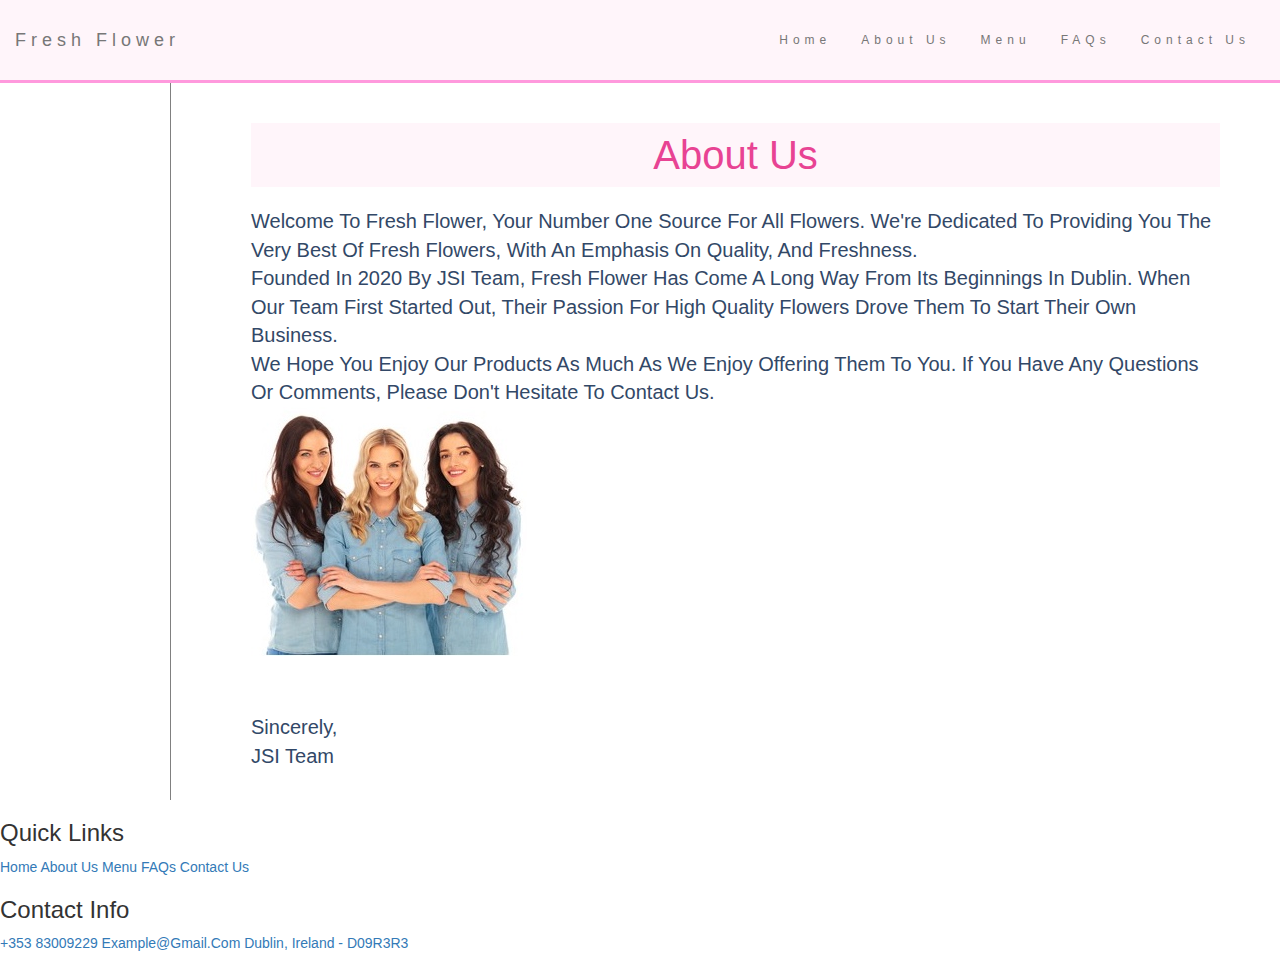
==== WebDesignProject/about_us.html @ ee60b098 "Add files via upload" ====
<!DOCTYPE html> <!-- HTML5 doctype -->

<html lang="en"> 

    <!DOCTYPE html>
    <html lang="en">
    <head>
        <meta charset="utf-8">
        <meta name="viewport" content="width=device-width, initial-scale=1">
        <meta name="description" content="Affordable, beautiful and fresh flowers">
        <meta name="keywords" content="flowers, fresh flowers, plants, flowers caring, flowers gift">
        <meta name="author" content="Jean, Shital, Ileana">
        
        <!-- Title of the page -->
        <title>Contact Us</title>

        <link rel="stylesheet" href="https://maxcdn.bootstrapcdn.com/bootstrap/3.4.1/css/bootstrap.min.css">
        <script src="https://ajax.googleapis.com/ajax/libs/jquery/3.5.1/jquery.min.js"></script>
        <script src="https://maxcdn.bootstrapcdn.com/bootstrap/3.4.1/js/bootstrap.min.js"></script>
        <!-- font link  -->
        <link rel="stylesheet" href="https://cdnjs.cloudflare.com/ajax/libs/font-awesome/5.15.3/css/all.min.css">
        <!--external css<!-->
        <link href="StylesheetJ.css" rel="Stylesheet" type="text/css" />
       
    </head>

    <body>

            <!--Navbar starts here -->
            <nav class="navbar navbar-expand-md navbar-default sticky-top">
                <div class="container-fluid">
                    <div class="navbar-header">
                        <button type="button" class="navbar-toggle" data-toggle="collapse" data-target="#myNavbar">
                            <span class="icon-bar"></span>
                            <span class="icon-bar"></span>
                            <span class="icon-bar"></span>
                        </button>
                        <a class="navbar-brand" href="#">Fresh Flower</a>
                    </div>
                    <div class="collapse navbar-collapse" id="myNavbar">
                        <ul class="nav navbar-nav navbar-right">
                            <li><a href="index.html">Home</a></li>
                            <li><a href="about_us.html">About us</a></li>
                            <li><a href="menu.html">Menu</a></li>
                            <li><a href="faq.html">FAQs</a></li>
                            <li><a href="contact_us.html">Contact us</a></li>
                        </ul>
                    </div>
                </div>
            </nav>

            <!--About us content starts here -->
            <div class="content">
            <h1 class="heading"> About Us</h1>
    
            <p> Welcome to Fresh Flower, your number one source for all flowers. We're dedicated to providing you the very best of fresh flowers, with an emphasis on quality, and freshness.
                <br>Founded in 2020 by JSI team, Fresh Flower has come a long way from its beginnings in Dublin. When our team first started out, their passion for high quality flowers drove them to start their own business.
                <br>We hope you enjoy our products as much as we enjoy offering them to you. If you have any questions or comments, please don't hesitate to contact us.
                <br>
                <img src="images/flower_team.jpg" alt="flower_team" style="width:276px;height:249px;">
                <br>
                <br>
                <br>Sincerely,
                <br>JSI team
                
            </p>
        </div>    
  
<!-- footer section starts here -->

<section class="footer">
	
	<div class="box-container">
	
		<div class="box">
			<h3>Quick links</h3>
			<a href="index.html">Home</a>
			<a href="about_us.html">About us</a>
			<a href="menu.html">Menu</a>
			<a href="faq.html">FAQs</a>
			<a href="contact_us.html">Contact us</a>
		</div>
		
		<div class="box">
		<div id="info">
			<h3>Contact info</h3>
			<a href="#">+353 83009229</a>
			<a href="#">example@gmail.com</a>
			<a href="#">Dublin, Ireland - D09R3R3</a>
			<img src="payment.png" alt="">
		</div>
		</div>
</section>

<!-- footer section ends here -->
	
</body>
</html>
---- WebDesignProject/StylesheetJ.css ----
:root{
    --pink:#e84393;
}

*{
    margin:0; padding:0;
    box-sizing: border-box;
    font-family: Verdana, Geneva, Tahoma, sans-serif;
    outline: none; border:none;
    text-decoration: none;
    text-transform: capitalize;
    transition: .2s linear;
}

.html{
    font-size: 62.5%;
    scroll-behavior: smooth;
    scroll-padding-top: 6rem;
    overflow-x: hidden;
}

.section{
    padding:2rem 9%;
}



.heading{
    text-align: center;
    font-size: 4rem;
    color:#333;
    padding:1rem;
    margin:2rem 0;
    background:rgba(255, 51, 153,.05);
}

.heading span{
    color:var(--pink);
}

.navbar {
    padding-top: 15px;
    padding-bottom: 15px;
    border: 0;
    border-radius: 0;
    margin-bottom: 0;
    font-size: 12px;
    letter-spacing: 5px;
	color:#000000;
	background: rgba(255, 51, 153,.05);
	border-bottom: #ff99dd 3px solid;
  }
  
  .navbar-nav  li a:hover {
    color: #ffb3ff !important;
  }
  
 .btn{
    display: inline-block;
    margin-top: 1rem;
    border-radius: 5rem;
    background:#333;
    color:#fff;
    padding:.9rem 3.5rem;
    cursor: pointer;
    font-size: 1.7rem;
}

.btn:hover{
    background:var(--pink);
}

.header{
    position: fixed;
    top:0; left:0; right:0;
    background:#fff;
    padding:2rem 9%;
    display: flex;
    align-items: center;
    justify-content: space-between;
    z-index: 1000;
    box-shadow: 0 .5rem 1rem rgba(0,0,0,.1);
	min-height: 70px;
}

/* Jean's CSS*/

.heading {
	font-size: 4rem;
	font-weight: 500;
    color: #e84393;
}


.content {
    color: #324867;
    margin-left: 170px;
    border-left: 1px solid gray;
    padding: 1em;
    padding-left: 4em;
    padding-right: 3em;
    overflow: hidden;
    font-size: 20px;
          }

 .link1{
 margin-left: 0;
 text-align: center;
 }
 

.contact .row{
    display: flex;
    flex-wrap: wrap-reverse;
    gap:1.5rem;
    align-items: center;
}

.contact .row form{
    flex:1 1 40rem;
    padding:2rem 2.5rem;
    box-shadow: 0 .5rem 1.5rem rgba(0,0,0,.1);
    border:.1rem solid rgba(0,0,0,.1);
    background: #fff;
    border-radius: .5rem;
}

.contact .row .image{
    flex:1 1 40rem;
}

.contact .row .image img{
    width: 100%;
}

.contact .row form .box{
    padding:1rem;
    font-size: 1.7rem;
    color:#333;
    text-transform: none;
    border:.1rem solid rgba(0,0,0,.1);
    border-radius: .5rem;
    margin:.7rem 0;
    width: 100%;
}

.contact .row form .box:focus{
    border-color: var(--pink);
}

.contact .row form textarea{
    height: 15rem;
    resize: none;
}
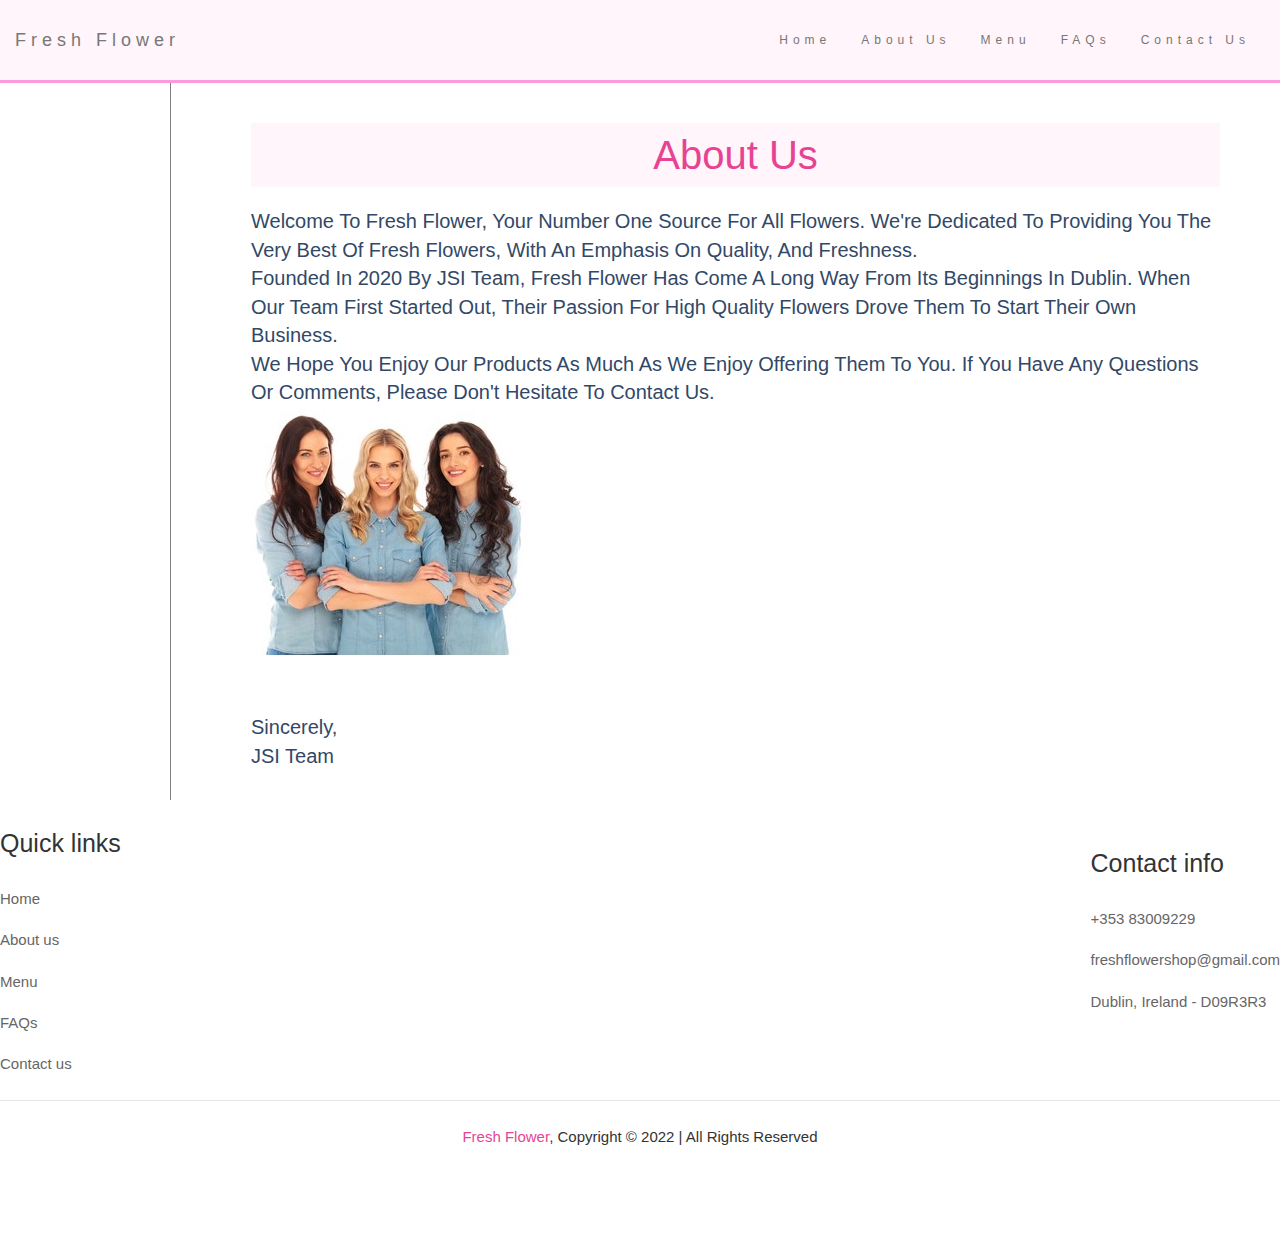
==== commit 6f97e442: "Add files via upload" ====
--- a/WebDesignProject/about_us.html
+++ b/WebDesignProject/about_us.html
@@ -69,27 +69,30 @@
 <!-- footer section starts here -->
 
 <section class="footer">
-	
-	<div class="box-container">
-	
-		<div class="box">
-			<h3>Quick links</h3>
-			<a href="index.html">Home</a>
-			<a href="about_us.html">About us</a>
-			<a href="menu.html">Menu</a>
-			<a href="faq.html">FAQs</a>
-			<a href="contact_us.html">Contact us</a>
-		</div>
-		
-		<div class="box">
-		<div id="info">
-			<h3>Contact info</h3>
-			<a href="#">+353 83009229</a>
-			<a href="#">example@gmail.com</a>
-			<a href="#">Dublin, Ireland - D09R3R3</a>
-			<img src="payment.png" alt="">
-		</div>
-		</div>
+
+    <div class="box-container">
+
+        <div class="box">
+            <h3>Quick links</h3>
+            <a href="index.html">Home</a>
+            <a href="about_us.html">About us</a>
+            <a href="menu.html">Menu</a>
+            <a href="faq.html">FAQs</a>
+            <a href="contact_us.html">Contact us</a>
+        </div>
+
+        <div class="box">
+            <div id="info">
+                <h3>Contact info</h3>
+                <a href="#">+353 83009229</a>
+                <a href="#">freshflowershop@gmail.com</a>
+                <a href="#">Dublin, Ireland - D09R3R3</a>
+                <img src="payment.png" alt="">
+            </div>
+        </div>
+    </div>
+    <div class="credit"><span>Fresh Flower</span>, Copyright &copy; 2022 | All rights reserved</div>
+
 </section>
 
 <!-- footer section ends here -->
--- a/WebDesignProject/StylesheetJ.css
+++ b/WebDesignProject/StylesheetJ.css
@@ -1,3 +1,4 @@
+/* === general css for webpage === */
 :root{
     --pink:#e84393;
 }
@@ -24,7 +25,7 @@
 }
 
 
-
+/* === heading === */
 .heading{
     text-align: center;
     font-size: 4rem;
@@ -82,6 +83,67 @@
     box-shadow: 0 .5rem 1rem rgba(0,0,0,.1);
 	min-height: 70px;
 }
+/* === footer === */
+
+.footer .box-container {
+    display: flex;
+    flex-wrap: wrap;
+    gap: 1.5rem;
+    text-transform: none;
+}
+
+.footer .box-container .box {
+    flex: 1 1 25rem;
+}
+
+#info {
+    margin-top: 2rem;
+    color: #333;
+    font-size: 2rem;
+    float: right;
+    text-transform: none;
+
+}
+
+.footer .box-container .box h3 {
+    color: #333;
+    font-size: 2.5rem;
+    padding: 1rem 0;
+    text-transform: none;
+}
+
+.footer .box-container .box a {
+    display: block;
+    color: #666;
+    font-size: 1.5rem;
+    padding: 1rem 0;
+    text-transform: none;
+
+}
+
+.footer .box-container .box a:hover {
+    color: var(--pink);
+    text-decoration: underline;
+}
+
+.footer .box-container .box img {
+    margin-top: 4rem;
+}
+
+.footer .credit {
+    text-align: center;
+    padding: 1.5rem;
+    margin-top: 1.5rem;
+    padding-top: 2.5rem;
+    font-size: 1.5rem;
+    color: #333;
+    border-top: .1rem solid rgba(0, 0, 0, .1);
+    padding-bottom: 9rem;
+}
+
+.footer .credit span {
+    color: var(--pink);
+}
 
 /* Jean's CSS*/
 
